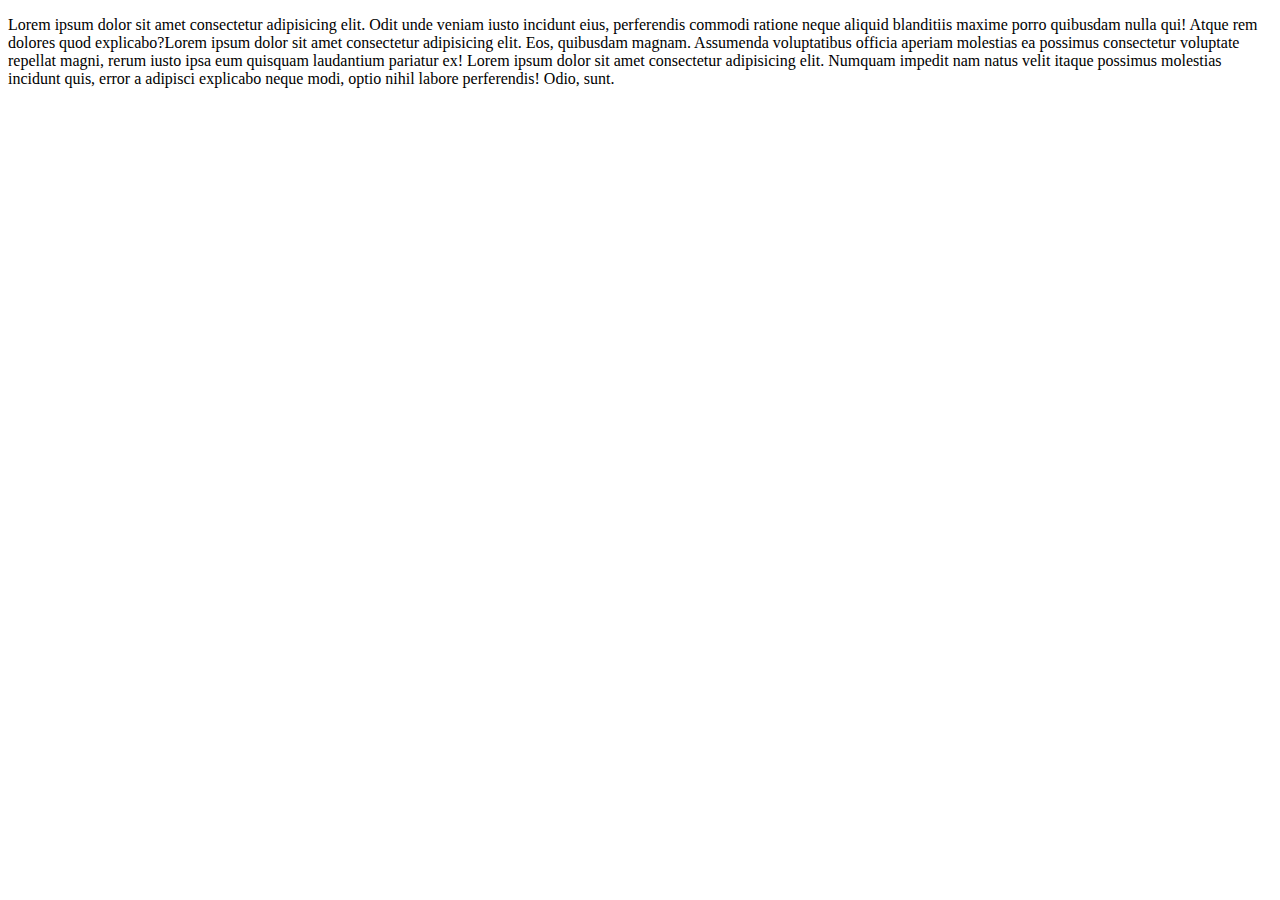
==== index.html @ b09aa359 "week1" ====
<!DOCTYPE html>
<html lang="en">
<head>
    <meta charset="UTF-8">
    <meta name="viewport" content="width=device-width, initial-scale=1.0">
    <title>Exercise W1 Github Daniel</title>
</head>
<body>
<p>Lorem ipsum dolor sit amet consectetur adipisicing elit. Odit unde veniam iusto incidunt eius, perferendis commodi ratione neque aliquid blanditiis maxime porro quibusdam nulla qui! Atque rem dolores quod explicabo?Lorem ipsum dolor sit amet consectetur adipisicing elit. Eos, quibusdam magnam. Assumenda voluptatibus officia aperiam molestias ea possimus consectetur voluptate repellat magni, rerum iusto ipsa eum quisquam laudantium pariatur ex! Lorem ipsum dolor sit amet consectetur adipisicing elit. Numquam impedit nam natus velit itaque possimus molestias incidunt quis, error a adipisci explicabo neque modi, optio nihil labore perferendis! Odio, sunt.</p>  
</body>
</html>
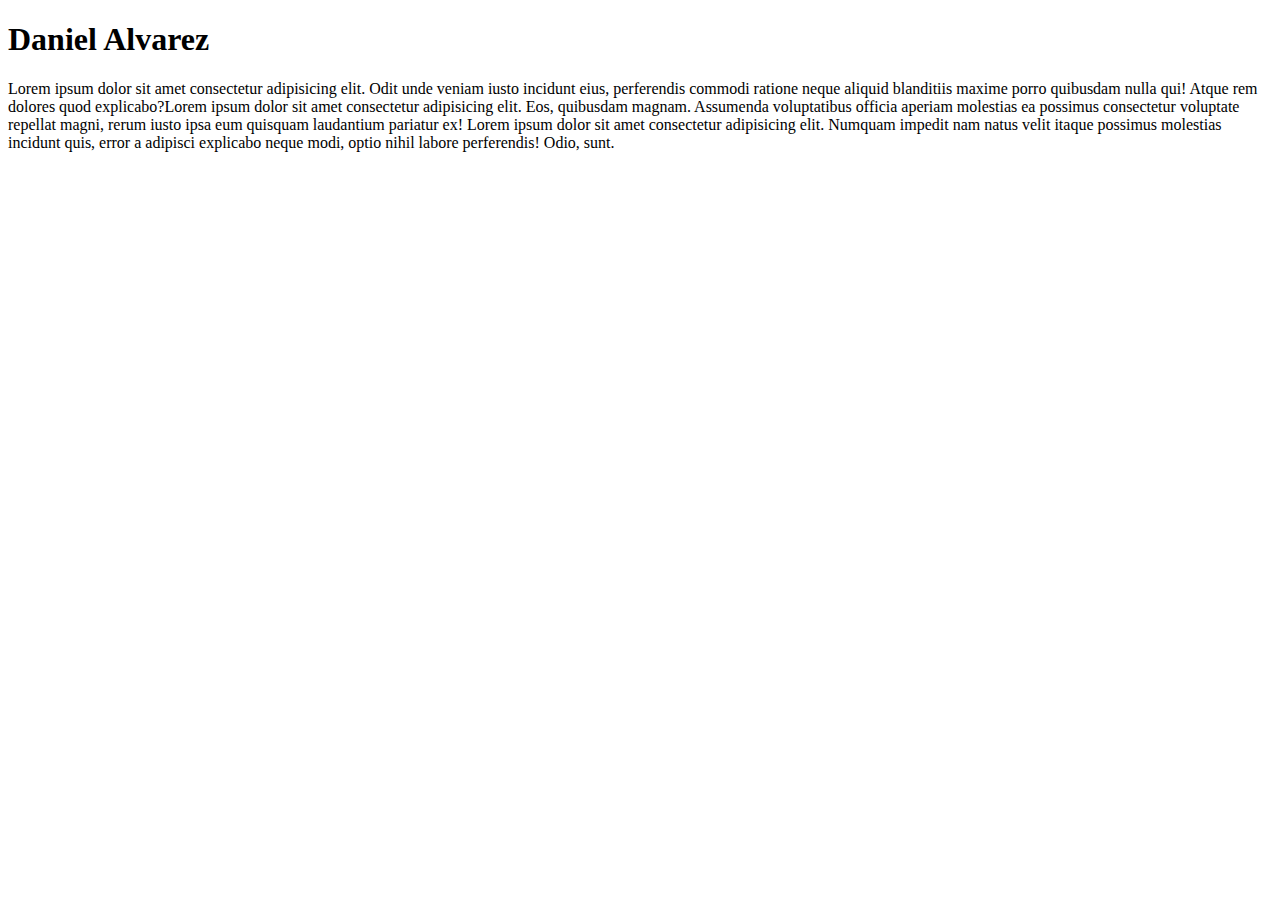
==== commit 63d780fe: "added my name" ====
--- a/index.html
+++ b/index.html
@@ -5,6 +5,7 @@
     <meta name="viewport" content="width=device-width, initial-scale=1.0">
     <title>Exercise W1 Github Daniel</title>
 </head>
+<h1>Daniel Alvarez</h1>
 <body>
 <p>Lorem ipsum dolor sit amet consectetur adipisicing elit. Odit unde veniam iusto incidunt eius, perferendis commodi ratione neque aliquid blanditiis maxime porro quibusdam nulla qui! Atque rem dolores quod explicabo?Lorem ipsum dolor sit amet consectetur adipisicing elit. Eos, quibusdam magnam. Assumenda voluptatibus officia aperiam molestias ea possimus consectetur voluptate repellat magni, rerum iusto ipsa eum quisquam laudantium pariatur ex! Lorem ipsum dolor sit amet consectetur adipisicing elit. Numquam impedit nam natus velit itaque possimus molestias incidunt quis, error a adipisci explicabo neque modi, optio nihil labore perferendis! Odio, sunt.</p>  
 </body>
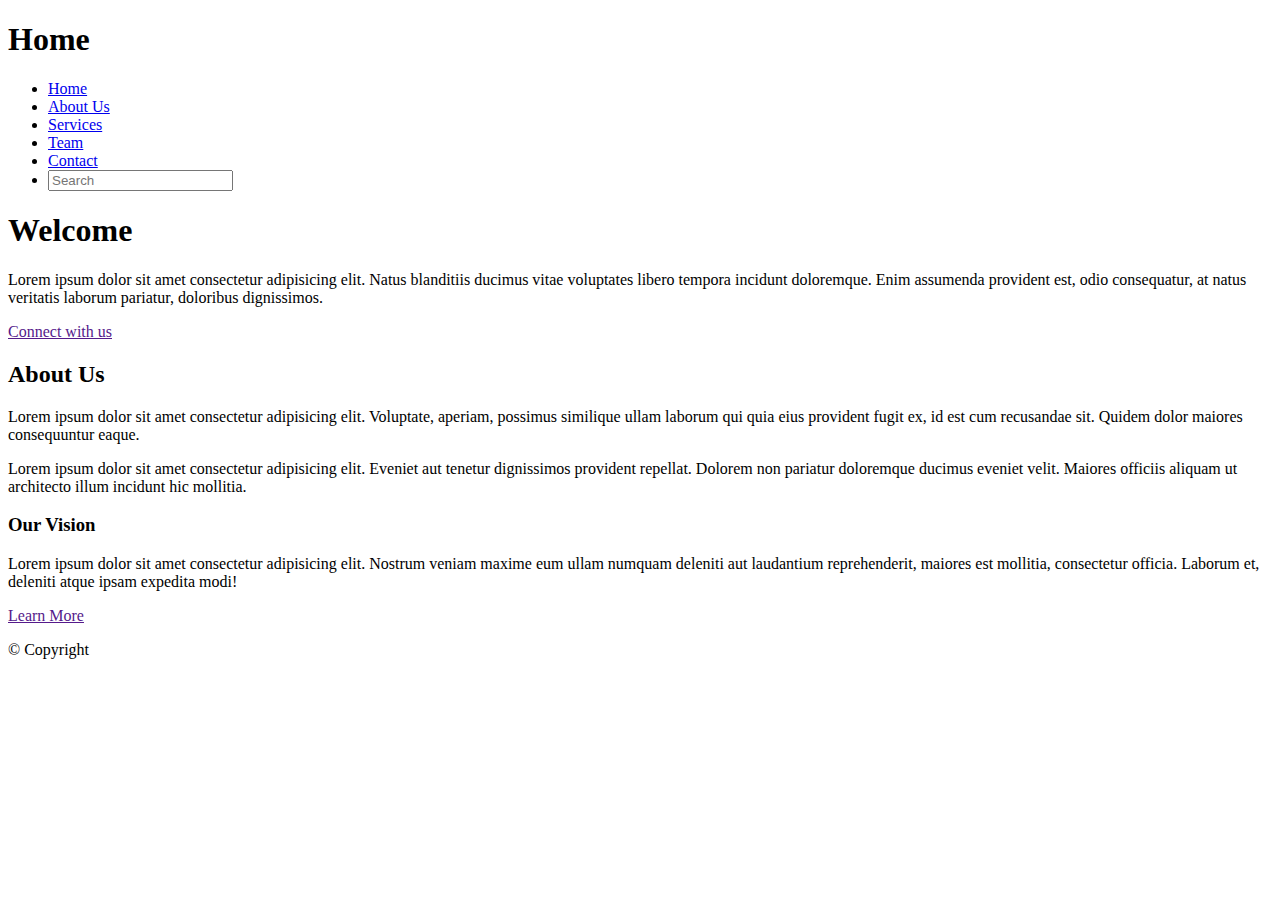
==== commit ce0da292: "project done" ====
--- a/index.html
+++ b/index.html
@@ -3,10 +3,97 @@
 <head>
     <meta charset="UTF-8">
     <meta name="viewport" content="width=device-width, initial-scale=1.0">
-    <title>Exercise W1 Github Daniel</title>
+    <title>Exercise W1 Daniel</title>
 </head>
-<h1>Daniel Alvarez</h1>
+<h1>Home</h1>
 <body>
-<p>Lorem ipsum dolor sit amet consectetur adipisicing elit. Odit unde veniam iusto incidunt eius, perferendis commodi ratione neque aliquid blanditiis maxime porro quibusdam nulla qui! Atque rem dolores quod explicabo?Lorem ipsum dolor sit amet consectetur adipisicing elit. Eos, quibusdam magnam. Assumenda voluptatibus officia aperiam molestias ea possimus consectetur voluptate repellat magni, rerum iusto ipsa eum quisquam laudantium pariatur ex! Lorem ipsum dolor sit amet consectetur adipisicing elit. Numquam impedit nam natus velit itaque possimus molestias incidunt quis, error a adipisci explicabo neque modi, optio nihil labore perferendis! Odio, sunt.</p>  
+    <body>
+        <div class="container">
+            <header>
+                <nav>
+                    <div class="nav-choke max-margin">
+                        <ul>
+                            <li><a href="./index.html" class="current">Home</a></li>
+                            <li><a href="#about-us">About Us</a></li>
+                            <li><a href="./services.html">Services</a></li>
+                            <li><a href="./team.html">Team</a></li>
+                            <li><a href="./contact.html">Contact</a></li>
+                            <li>
+                                <div class="search">
+                                    <form action="#">
+                                        <input type="text" name="search" id="search" placeholder="Search">
+                                    </form>
+                                </div>
+                            </li>
+                        </ul>
+                    </div>
+                </nav>  
+                <div class="banner">
+                    <div class="max-margin overlay">
+                        <h1>Welcome</h1>
+                        <p>
+                            Lorem ipsum dolor sit amet consectetur adipisicing elit. Natus blanditiis ducimus vitae
+                            voluptates
+                            libero tempora incidunt doloremque. Enim assumenda provident est, odio consequatur, at natus
+                            veritatis laborum pariatur, doloribus dignissimos.
+                        </p>
+    
+                        <div class="btn orange">
+                            <a href="">Connect with us <i class="fa-solid fa-caret-right"></i></a>
+                        </div>
+                    </div>
+                </div>
+            </header>
+    
+            <main>
+                
+                <section id="about-us">
+                    <div class="max-margin about">
+                        <div class="about-img">
+                        </div>
+                        <div class="about-info">
+                            <h2>About Us</h2>
+                            <p>
+                                Lorem ipsum dolor sit amet consectetur adipisicing elit. Voluptate, aperiam, possimus
+                                similique
+                                ullam laborum qui quia eius provident fugit ex, id est cum recusandae sit. Quidem dolor
+                                maiores
+                                consequuntur eaque.
+                            </p>
+                            <p>
+                                Lorem ipsum dolor sit amet consectetur adipisicing elit. Eveniet aut tenetur dignissimos
+                                provident repellat. Dolorem non pariatur doloremque ducimus eveniet velit. Maiores officiis
+                                aliquam ut architecto illum incidunt hic mollitia.
+                            </p>
+                        </div>
+                    </div>
+                </section>
+    
+                <section id="our-vision">
+                    <div class="max-margin vision">
+                        <div class="vision-header">
+                            <h3>Our Vision</h3>
+                        </div>
+                        <div class="vision-info">
+                            <p>
+                                Lorem ipsum dolor sit amet consectetur adipisicing elit. Nostrum veniam maxime eum ullam
+                                numquam
+                                deleniti aut laudantium reprehenderit, maiores est mollitia, consectetur officia. Laborum
+                                et,
+                                deleniti atque ipsam expedita modi!
+                            </p>
+                        </div>
+                        <div class="btn vision-btn">
+                            <a href="">Learn More <i class="fa-solid fa-caret-right"></i></a>
+                        </div>
+                    </div>
+                </section>
+            </main>
+    
+            <footer>
+                <div class="max-margin">
+                    <p>&copy; Copyright </p>
+                </div>
+            </footer>
 </body>
 </html>